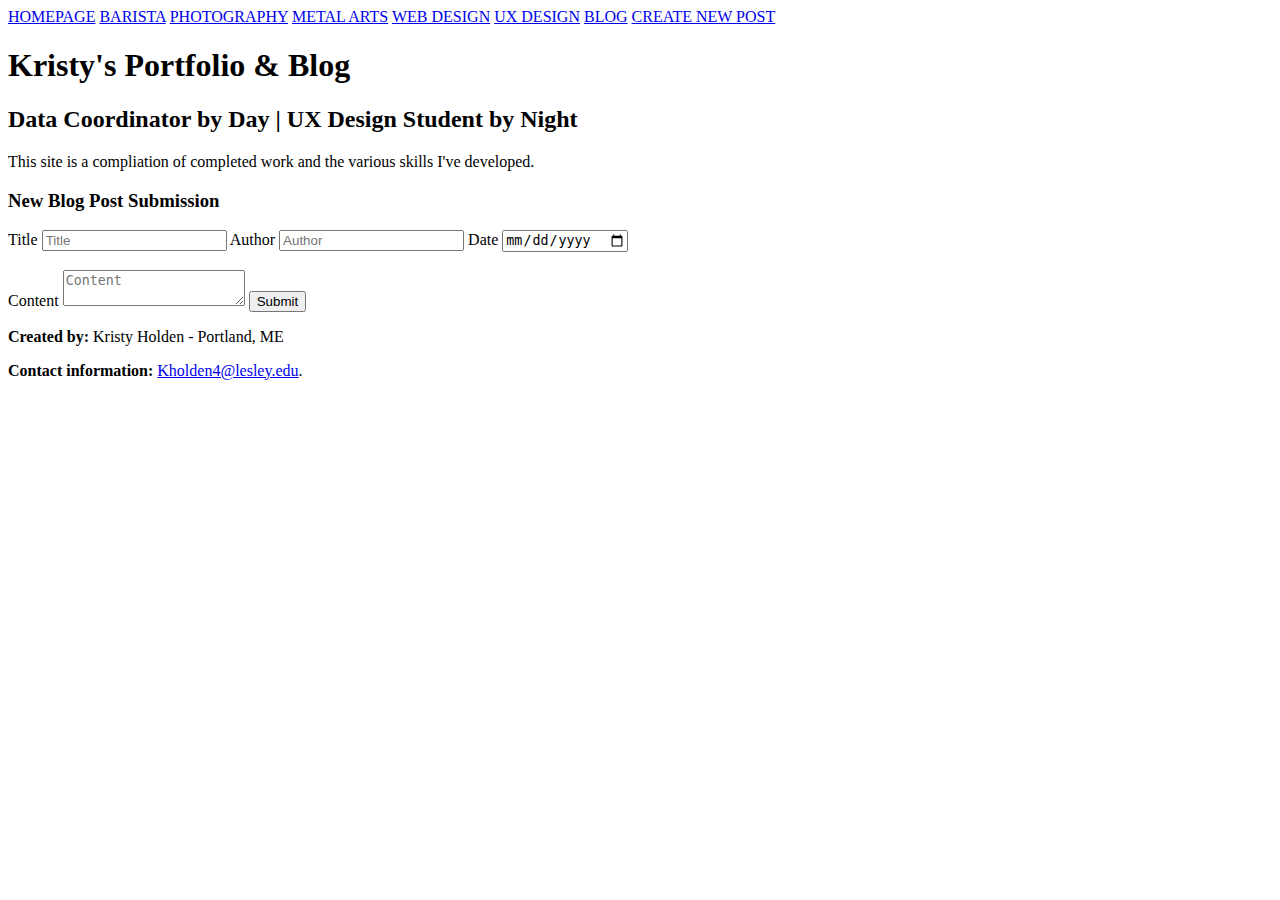
==== post-submission.html @ d273ec93 "create post-submission page" ====
<!DOCTYPE html>
    <head>
        <title>Kristy's Portfolio & Blog | 18.09</title>
        <link rel="stylesheet" type="text/css" href="styles.css">

        <nav>
            <a href="index.html">HOMEPAGE</a>
            <a href="barista.html">BARISTA</a>
            <a href="photography.html">PHOTOGRAPHY</a>
            <a href="metalart.html">METAL ARTS</a>
            <a href="webdesign.html">WEB DESIGN</a>
            <a href="uxdesign.html">UX DESIGN</a>
            <a href="post.html">BLOG</a>
            <a href="post-submission.html">CREATE NEW POST</a>
        </nav><!--close for navigation-->
    </head><!--close for head-->

    <body>
        <header>
            <h1>Kristy's Portfolio & Blog</h1>
            <h2>Data Coordinator by Day | UX Design Student by Night</h2>
                <p>This site is a compliation of completed work and the various skills I've developed.</p>
        </header><!--close for header-->

        <main>
          <h3>New Blog Post Submission</h3>
          <form class="post-submissions-form">
            <label for="title">Title</label>
            <input type="text" id="title" name="title" placeholder="Title"></input>

            <label for="author">Author</label>
            <input type="text" id="author" name="author" placeholder="Author"></input>

            <label for="author">Date</label>
            <input type="date" id="date" name="date" placeholder="Date"></input>
            <br>
            <br>
            <label for="content">Content</label>
            <textarea name="content" id="content" placeholder="Content"></textarea>
            <button type="submit" value="Submit">Submit</input>
          </form><!--close for form-->
        </main><!--close for main-->

    </body><!--close for body-->

    <footer>
        <p><strong>Created by:</strong> Kristy Holden - Portland, ME</p>
        <p><strong>Contact information:</strong> <a href="mailto:kholden4@lesley.edu">Kholden4@lesley.edu</a>.</p>
    </footer><!--close for footer-->

</html>
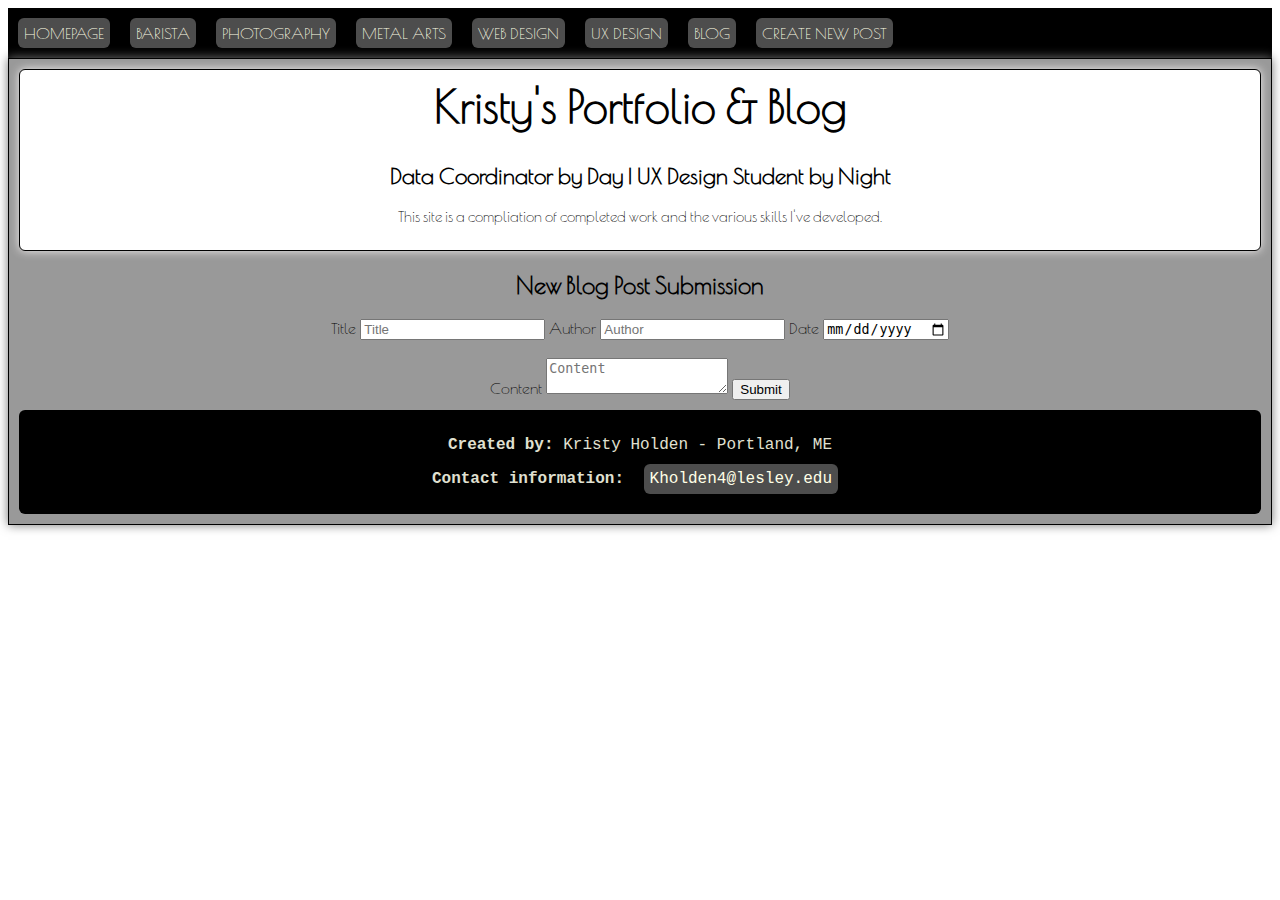
==== commit 3465879d: "add css formatting" ====
--- a/post-submission.html
+++ b/post-submission.html
@@ -1,29 +1,35 @@
 <!DOCTYPE html>
     <head>
         <title>Kristy's Portfolio & Blog | 18.09</title>
-        <link rel="stylesheet" type="text/css" href="styles.css">
+        <link rel="stylesheet" type="text/css" href="format.css">
+        <link href="https://fonts.googleapis.com/css?family=Poiret+One" rel="stylesheet">
+        <link href="https://fonts.googleapis.com/css?family=Open+Sans+Condensed:300" rel="stylesheet">
 
         <nav>
-            <a href="index.html">HOMEPAGE</a>
-            <a href="barista.html">BARISTA</a>
-            <a href="photography.html">PHOTOGRAPHY</a>
-            <a href="metalart.html">METAL ARTS</a>
-            <a href="webdesign.html">WEB DESIGN</a>
-            <a href="uxdesign.html">UX DESIGN</a>
-            <a href="post.html">BLOG</a>
-            <a href="post-submission.html">CREATE NEW POST</a>
+          <ul class="nav1">
+            <li><a href="index.html">HOMEPAGE</a></li>
+            <li><a href="barista.html">BARISTA</a></li>
+            <li><a href="photography.html">PHOTOGRAPHY</a></li>
+            <li><a href="metalart.html">METAL ARTS</a></li>
+            <li><a href="webdesign.html">WEB DESIGN</a></li>
+            <li><a href="uxdesign.html">UX DESIGN</a></li>
+            <li><a href="post.html">BLOG</a></li>
+            <li><a href="post-submission.html">CREATE NEW POST</a></li>
+          </ul>
         </nav><!--close for navigation-->
     </head><!--close for head-->
 
     <body>
-        <header>
+    <div id="parent">
+
+        <div id="header">
             <h1>Kristy's Portfolio & Blog</h1>
             <h2>Data Coordinator by Day | UX Design Student by Night</h2>
                 <p>This site is a compliation of completed work and the various skills I've developed.</p>
-        </header><!--close for header-->
+        </div><!--close for header-->
 
-        <main>
-          <h3>New Blog Post Submission</h3>
+        <div class="main">
+          <h2>New Blog Post Submission</h2>
           <form class="post-submissions-form">
             <label for="title">Title</label>
             <input type="text" id="title" name="title" placeholder="Title"></input>
@@ -39,13 +45,13 @@
             <textarea name="content" id="content" placeholder="Content"></textarea>
             <button type="submit" value="Submit">Submit</input>
           </form><!--close for form-->
-        </main><!--close for main-->
+        </div><!--close for main-->
 
     </body><!--close for body-->
 
-    <footer>
+    <div id="footer">
         <p><strong>Created by:</strong> Kristy Holden - Portland, ME</p>
-        <p><strong>Contact information:</strong> <a href="mailto:kholden4@lesley.edu">Kholden4@lesley.edu</a>.</p>
-    </footer><!--close for footer-->
-
-</html>+        <p><strong>Contact information:</strong> <a href="mailto:kholden4@lesley.edu">Kholden4@lesley.edu</a></p>
+    </div><!--close for footer-->
+    
+    </html>--- a/format.css
+++ b/format.css
@@ -0,0 +1,109 @@
+body{
+  background: #ffffff;
+  font-family: 'Poiret One', cursive;
+  }
+
+  .nav1{
+      list-style-type: none;
+      margin: 0;
+      padding: 0;
+      overflow: hidden;
+      background-color: #000000;
+      float: center;
+    }
+
+  .nav2{
+    margin: 0;
+    padding: 0;
+    width: 50%;
+    overflow: hidden;
+    background-color: #cecaca;
+    border: 1px solid #000000;
+    box-shadow: #1d1d1d 0px 0px 10px;
+    float: center;
+    margin-left: auto;
+    margin-right: auto;/*centers region in browser*/
+    text-align: center;/*centers content in a region*/
+  }
+
+  li {
+      list-style-type: none;
+      float: left;
+  }
+
+  li a {
+      list-style-type: none;
+      display: block;
+      text-align: center;
+      padding: 16px 16px;
+      text-decoration: none;
+  }
+
+  #parent{
+    background: #999999;
+    border: 1px solid #000000;
+    width: 100%;
+    height: 95%;
+    margin-left: auto;
+    margin-right: auto;/*centers region in browser*/
+    text-align: center;/*centers content in a region*/
+    padding: 10px;
+    box-sizing:border-box;/*compensates for padding enlargements*/
+    box-shadow: #777777 0px 0px 10px;
+  }
+
+  #header{
+    background: #ffffff;
+    border: 1px solid #000000;
+    width: 100%;
+    height: 10%;
+    margin-left: auto;
+    margin-right: auto;/*centers region in browser*/
+    text-align: center;/*centers content in a region*/
+    padding: 10px;
+    box-sizing:border-box;
+    border-radius: 6px;
+    font-family: 'Poiret One', cursive;
+    font-size: 15px;
+    color: #000000;
+    box-shadow: #f0eded 0px 0px 10px;
+  }
+
+  #main{
+    background: #999999;
+    width: 100%;
+    height: 90%;
+    margin-top: 10px;/*creates 10px gap between bottom of header region & top of content region*/
+    margin-left: auto;
+    margin-right: auto;/*centers region in browser*/
+    text-align: center;/*centers content in a region*/
+    padding: 10px;
+    box-sizing:border-box;
+    overflow: auto;/*hides text within browser rather than it spilling over the region*/
+    border-radius: 6px;
+  }
+
+  #footer{
+    background: #000000;
+    width: 100%;
+    height: 5%;
+    margin-top: 10px;/*creates 10px gap between bottom of content region & top of footer region*/
+    margin-left: auto;
+    margin-right: auto;/*centers region in browser*/
+    text-align: center;/*centers content in a region*/
+    padding: 10px;
+    box-sizing:border-box;
+    border-radius: 6px;
+    font-family: 'Courier New', courier, monospace;
+    color: #e0e0d1
+  }
+
+  h1{
+    margin-top: 0px;
+    font-size: 3em;
+  }
+
+a:link{text-decoration: none; color: #ffffe6; margin: 10px; background: #4d4d4d; padding: 6px; border-radius: 6px;} /*removes default underline on links and/or stylizes buttons*/
+a:visited{text-decoration: none; color: #bf4080; margin: 10px; background: #4d4d4d;padding: 6px; border-radius: 6px;}
+a:active{text-decoration: none; color: #cccccc; margin: 10px; background: #4d4d4d;padding: 6px; border-radius: 6px;}
+a:hover{text-decoration: none; color: #4d4d4d; margin: 10px; background: #ffffe6;padding: 6px; border-radius: 6px;}
